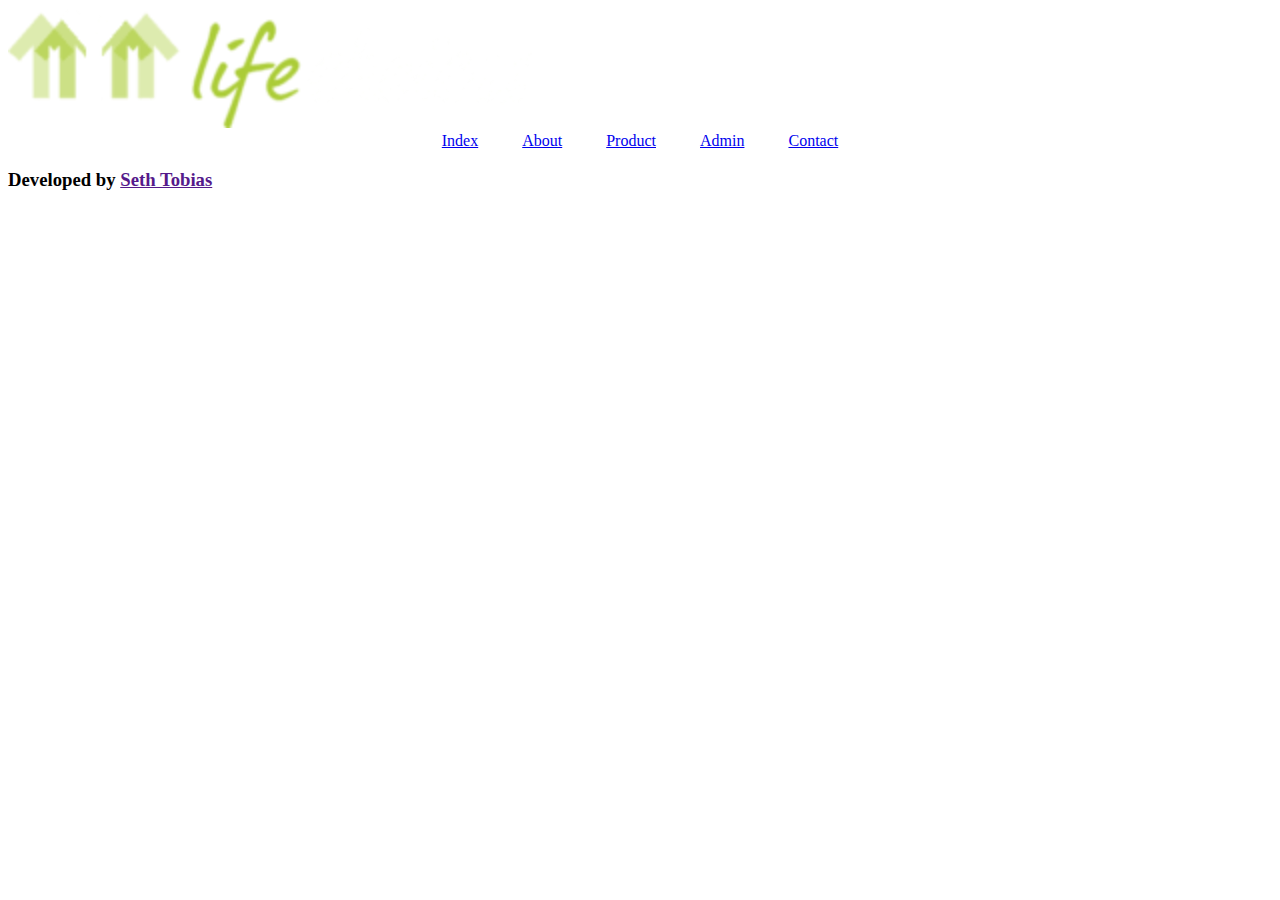
==== HTML/index.html @ 52414442 "man" ====
<!DOCTYPE html>
<html lang="en">
<head>
    <meta charset="UTF-8">
    <meta name="viewport" content="width=device-width, initial-scale=1.0">
    <link rel="stylesheet" href="/CSS/styles.css">
    <title>SethTobias/index</title>
</head>
<body>
    <header>
        <a href="https://lifechoices.co.za/"><img src="/Images/logo_429x991-262x60.png" alt="Life Choices Logo" class="linksImg"></a>
        <nav class="navBar">
            <a href="/HTML/index.html">Index</a>
            <a href="/HTML/about.html">About</a>
            <a href="/HTML/product.html">Product</a>
            <a href="/HTML/admin.html">Admin</a>
            <a href="/HTML/contact.html">Contact</a>
        </nav>
    </header>

    <main>

    </main>
    
    <footer>
        <div class="">
            <section>
                <h3>Developed by <a href="">Seth Tobias</a></h3>
                <img src="" alt="">
            </section>
        </div>
        
    </footer>
</body>
</html>
---- CSS/styles.css ----
/* Custom Properties */
:root{
    --colorName: ;
    --colorName: ;
    --colorName: ;
    --colorName: ;
}

/* Finding Color Pallate
main
#3d5a80
#98c1d9
#e0fbfc
#ee6c4d
#293241


pastel green #CAFFBF
dark blue #023E8A


consider
deep teal #19747E
pastel pink #FFADAD  
light blue #90E0EF

furure
pale blue #CAF0F8
soft mint green #D1E8E2
light sky blue #A9D6E5 
light gray #E2E2E2
*/

.navBar{
    text-align: center;
    vertical-align: middle;
}

.navBar a{
    margin: 0px 20px;
}

.linksImg{
    height: 120px;
    margin: auto;
}
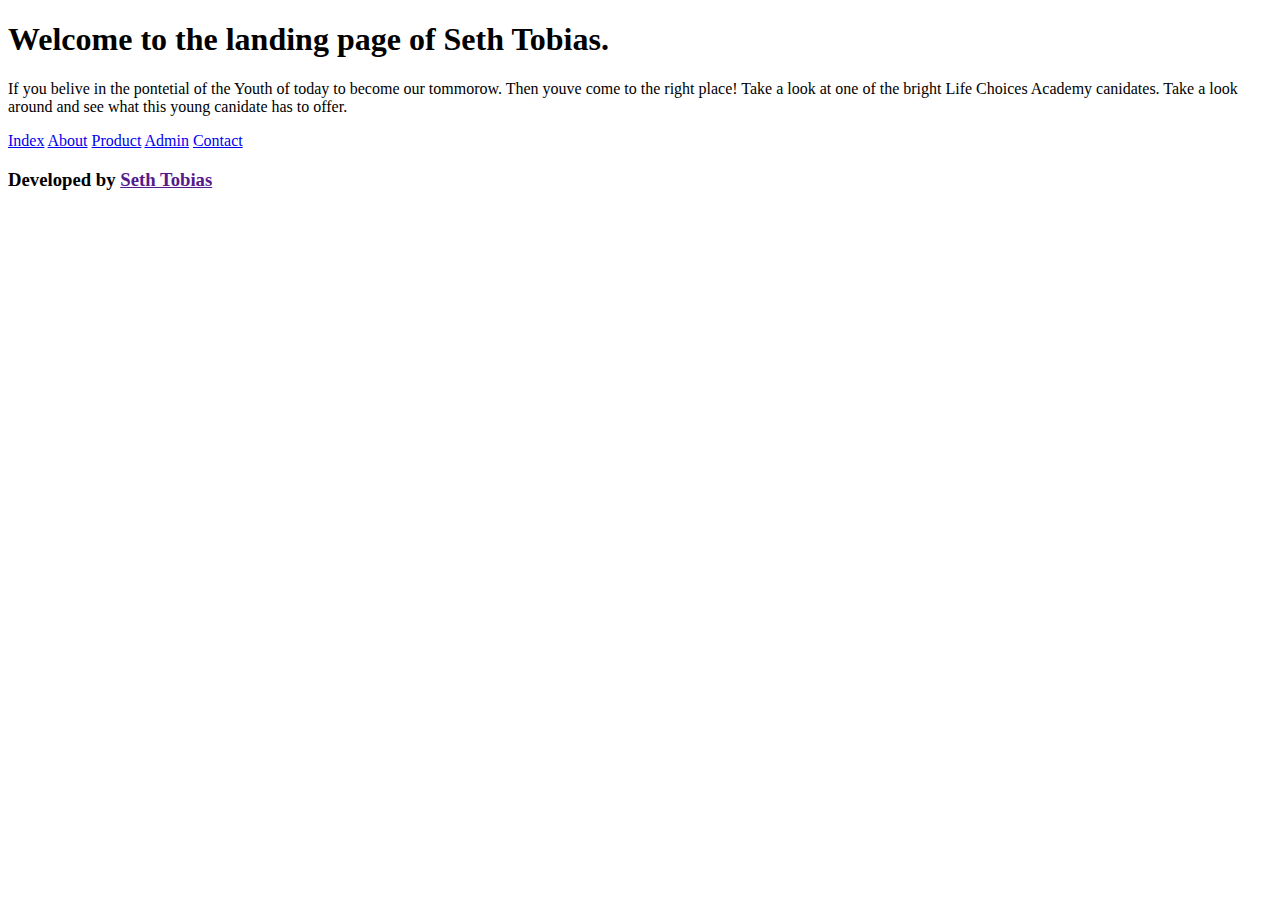
==== commit 7c878929: "content" ====
--- a/HTML/index.html
+++ b/HTML/index.html
@@ -6,30 +6,28 @@
     <link rel="stylesheet" href="/CSS/styles.css">
     <title>SethTobias/index</title>
 </head>
-<body>
-    <header>
-        <a href="https://lifechoices.co.za/"><img src="/Images/logo_429x991-262x60.png" alt="Life Choices Logo" class="linksImg"></a>
-        <nav class="navBar">
-            <a href="/HTML/index.html">Index</a>
-            <a href="/HTML/about.html">About</a>
-            <a href="/HTML/product.html">Product</a>
-            <a href="/HTML/admin.html">Admin</a>
-            <a href="/HTML/contact.html">Contact</a>
-        </nav>
-    </header>
+<body class="gridDisplay">
 
     <main>
-
+        <div class="d1">
+            <h1><span>Welcome to the landing page of Seth Tobias.</span></h1>
+            <p class="indexContent">
+                If you belive in the pontetial of the Youth of today to become our tommorow. Then youve come to the right place! Take a look at one of the bright Life Choices Academy canidates. Take a look around and see what this young canidate has to offer.
+            </p>
+            <p class="navIndex">
+                <a href="/HTML/index.html">Index</a>
+                <a href="/HTML/about.html">About</a>
+                <a href="/HTML/product.html">Product</a>
+                <a href="/HTML/admin.html">Admin</a>
+                <a href="/HTML/contact.html">Contact</a>
+            </p>
+        </div>
     </main>
     
-    <footer>
-        <div class="">
-            <section>
+    
+    <footer class="d2">
                 <h3>Developed by <a href="">Seth Tobias</a></h3>
                 <img src="" alt="">
-            </section>
-        </div>
-        
     </footer>
 </body>
 </html>--- a/CSS/styles.css
+++ b/CSS/styles.css
@@ -1,9 +1,13 @@
 /* Custom Properties */
 :root{
-    --colorName: ;
-    --colorName: ;
-    --colorName: ;
-    --colorName: ;
+    --primary-color: #3d5a80;
+    --secondary-color: #98c1d9;
+    --tertiary-color: #e0fbfc;
+    --sub-color1: #ee6c4d;
+    --sub-color2: #293241;
+    --sub-color3: #CAFFBF;
+    --sub-color4: #023E8A;
+
 }
 
 /* Finding Color Pallate
@@ -13,11 +17,8 @@
 #e0fbfc
 #ee6c4d
 #293241
-
-
 pastel green #CAFFBF
 dark blue #023E8A
-
 
 consider
 deep teal #19747E
@@ -33,11 +34,11 @@
 
 .navBar{
     text-align: center;
-    vertical-align: middle;
+    background-color: var(--sub-color2);
 }
 
 .navBar a{
-    margin: 0px 20px;
+    margin: 0px 100px;
 }
 
 .linksImg{
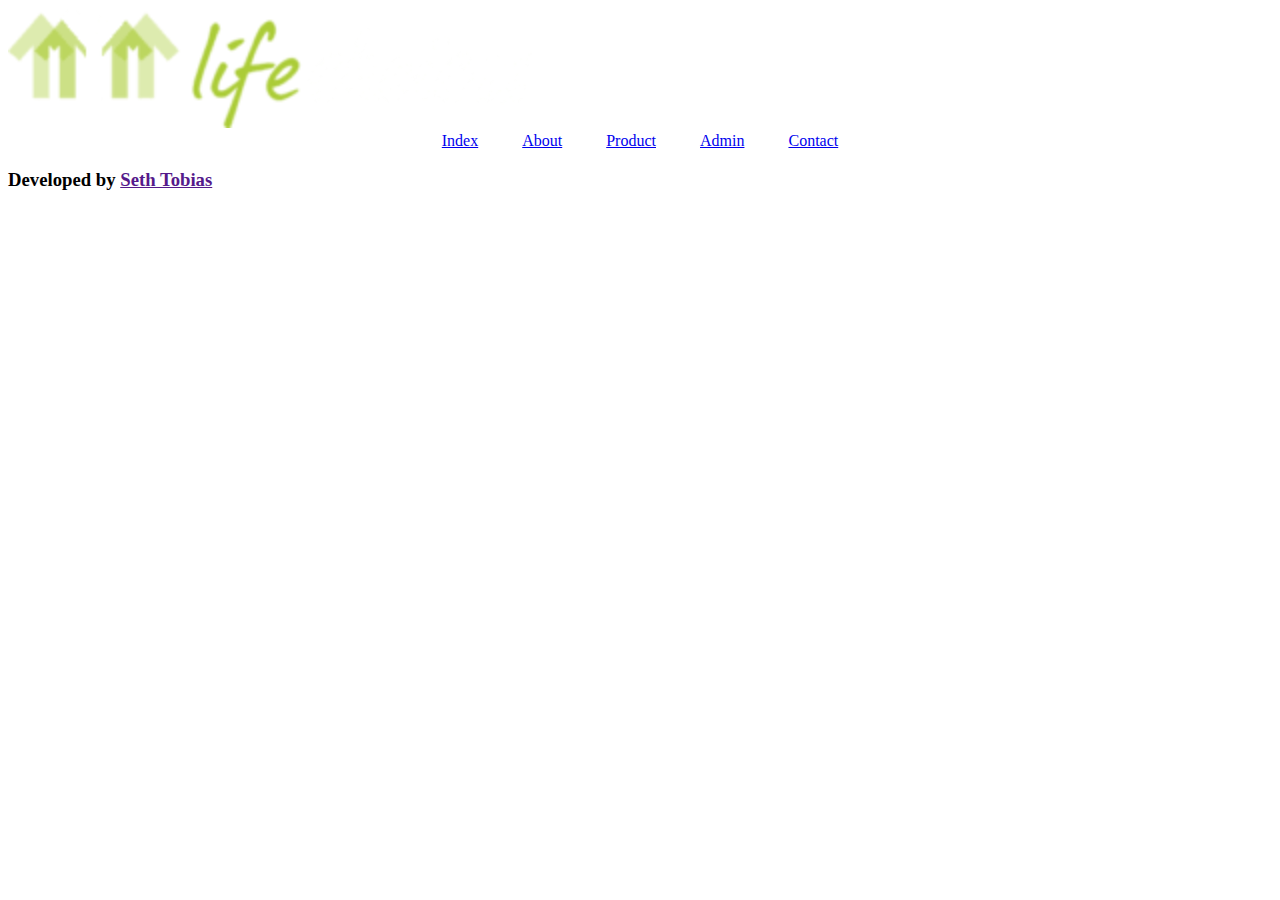
==== commit 60efad0d: "Merge pull request #2 from SethTobias/index" ====
--- a/HTML/index.html
+++ b/HTML/index.html
@@ -6,28 +6,30 @@
     <link rel="stylesheet" href="/CSS/styles.css">
     <title>SethTobias/index</title>
 </head>
-<body class="gridDisplay">
+<body>
+    <header>
+        <a href="https://lifechoices.co.za/"><img src="/Images/logo_429x991-262x60.png" alt="Life Choices Logo" class="linksImg"></a>
+        <nav class="navBar">
+            <a href="/HTML/index.html">Index</a>
+            <a href="/HTML/about.html">About</a>
+            <a href="/HTML/product.html">Product</a>
+            <a href="/HTML/admin.html">Admin</a>
+            <a href="/HTML/contact.html">Contact</a>
+        </nav>
+    </header>
 
     <main>
-        <div class="d1">
-            <h1><span>Welcome to the landing page of Seth Tobias.</span></h1>
-            <p class="indexContent">
-                If you belive in the pontetial of the Youth of today to become our tommorow. Then youve come to the right place! Take a look at one of the bright Life Choices Academy canidates. Take a look around and see what this young canidate has to offer.
-            </p>
-            <p class="navIndex">
-                <a href="/HTML/index.html">Index</a>
-                <a href="/HTML/about.html">About</a>
-                <a href="/HTML/product.html">Product</a>
-                <a href="/HTML/admin.html">Admin</a>
-                <a href="/HTML/contact.html">Contact</a>
-            </p>
-        </div>
+
     </main>
     
-    
-    <footer class="d2">
+    <footer>
+        <div class="">
+            <section>
                 <h3>Developed by <a href="">Seth Tobias</a></h3>
                 <img src="" alt="">
+            </section>
+        </div>
+        
     </footer>
 </body>
 </html>--- a/CSS/styles.css
+++ b/CSS/styles.css
@@ -1,13 +1,9 @@
 /* Custom Properties */
 :root{
-    --primary-color: #3d5a80;
-    --secondary-color: #98c1d9;
-    --tertiary-color: #e0fbfc;
-    --sub-color1: #ee6c4d;
-    --sub-color2: #293241;
-    --sub-color3: #CAFFBF;
-    --sub-color4: #023E8A;
-
+    --colorName: ;
+    --colorName: ;
+    --colorName: ;
+    --colorName: ;
 }
 
 /* Finding Color Pallate
@@ -17,8 +13,11 @@
 #e0fbfc
 #ee6c4d
 #293241
+
+
 pastel green #CAFFBF
 dark blue #023E8A
+
 
 consider
 deep teal #19747E
@@ -34,11 +33,11 @@
 
 .navBar{
     text-align: center;
-    background-color: var(--sub-color2);
+    vertical-align: middle;
 }
 
 .navBar a{
-    margin: 0px 100px;
+    margin: 0px 20px;
 }
 
 .linksImg{
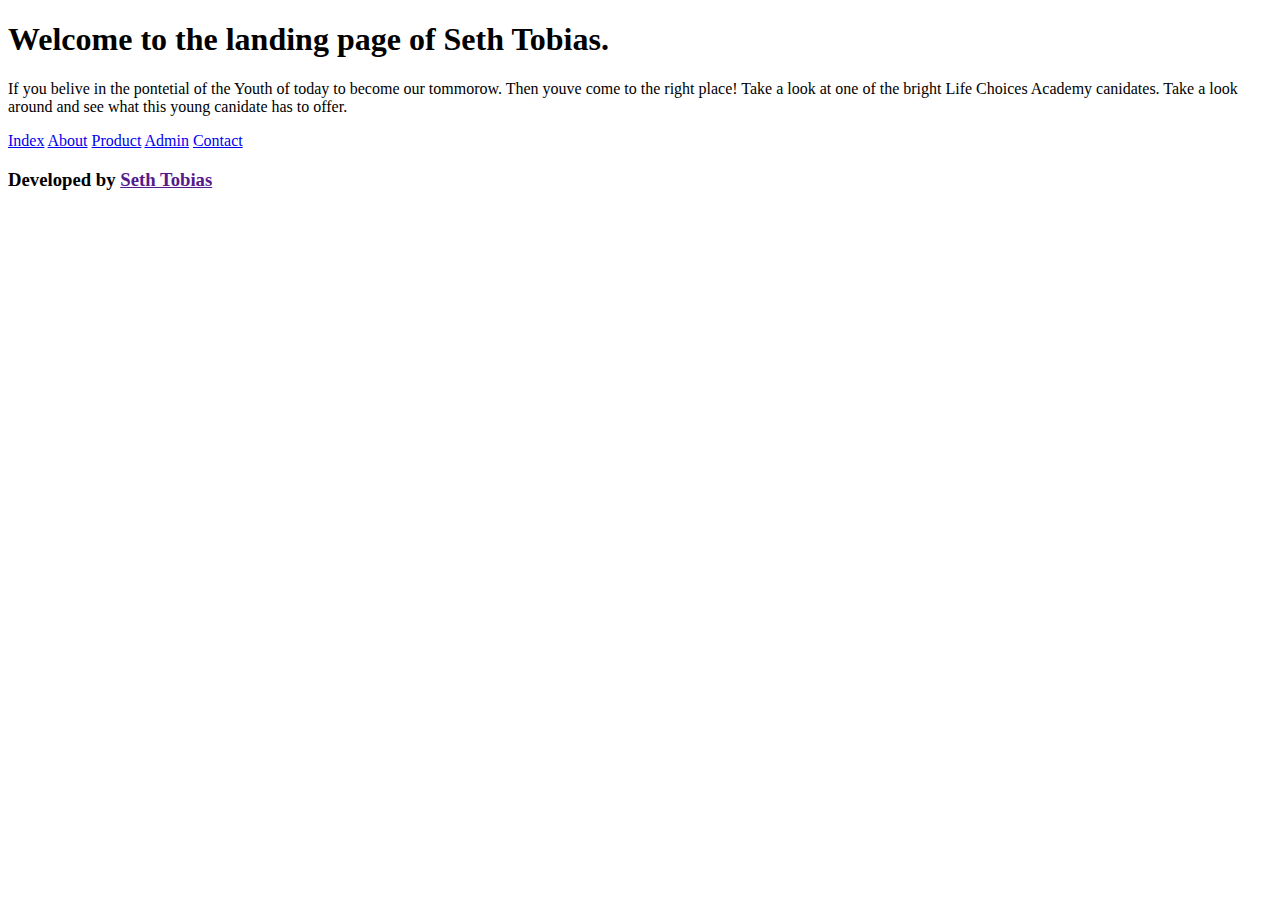
==== commit 7818c5df: "Merge pull request #1 from SethTobias/home" ====
--- a/HTML/index.html
+++ b/HTML/index.html
@@ -6,30 +6,28 @@
     <link rel="stylesheet" href="/CSS/styles.css">
     <title>SethTobias/index</title>
 </head>
-<body>
-    <header>
-        <a href="https://lifechoices.co.za/"><img src="/Images/logo_429x991-262x60.png" alt="Life Choices Logo" class="linksImg"></a>
-        <nav class="navBar">
-            <a href="/HTML/index.html">Index</a>
-            <a href="/HTML/about.html">About</a>
-            <a href="/HTML/product.html">Product</a>
-            <a href="/HTML/admin.html">Admin</a>
-            <a href="/HTML/contact.html">Contact</a>
-        </nav>
-    </header>
+<body class="gridDisplay">
 
     <main>
-
+        <div class="d1">
+            <h1><span>Welcome to the landing page of Seth Tobias.</span></h1>
+            <p class="indexContent">
+                If you belive in the pontetial of the Youth of today to become our tommorow. Then youve come to the right place! Take a look at one of the bright Life Choices Academy canidates. Take a look around and see what this young canidate has to offer.
+            </p>
+            <p class="navIndex">
+                <a href="/HTML/index.html">Index</a>
+                <a href="/HTML/about.html">About</a>
+                <a href="/HTML/product.html">Product</a>
+                <a href="/HTML/admin.html">Admin</a>
+                <a href="/HTML/contact.html">Contact</a>
+            </p>
+        </div>
     </main>
     
-    <footer>
-        <div class="">
-            <section>
+    
+    <footer class="d2">
                 <h3>Developed by <a href="">Seth Tobias</a></h3>
                 <img src="" alt="">
-            </section>
-        </div>
-        
     </footer>
 </body>
 </html>--- a/CSS/styles.css
+++ b/CSS/styles.css
@@ -1,9 +1,13 @@
 /* Custom Properties */
 :root{
-    --colorName: ;
-    --colorName: ;
-    --colorName: ;
-    --colorName: ;
+    --primary-color: #3d5a80;
+    --secondary-color: #98c1d9;
+    --tertiary-color: #e0fbfc;
+    --sub-color1: #ee6c4d;
+    --sub-color2: #293241;
+    --sub-color3: #CAFFBF;
+    --sub-color4: #023E8A;
+
 }
 
 /* Finding Color Pallate
@@ -13,11 +17,8 @@
 #e0fbfc
 #ee6c4d
 #293241
-
-
 pastel green #CAFFBF
 dark blue #023E8A
-
 
 consider
 deep teal #19747E
@@ -33,11 +34,11 @@
 
 .navBar{
     text-align: center;
-    vertical-align: middle;
+    background-color: var(--sub-color2);
 }
 
 .navBar a{
-    margin: 0px 20px;
+    margin: 0px 100px;
 }
 
 .linksImg{
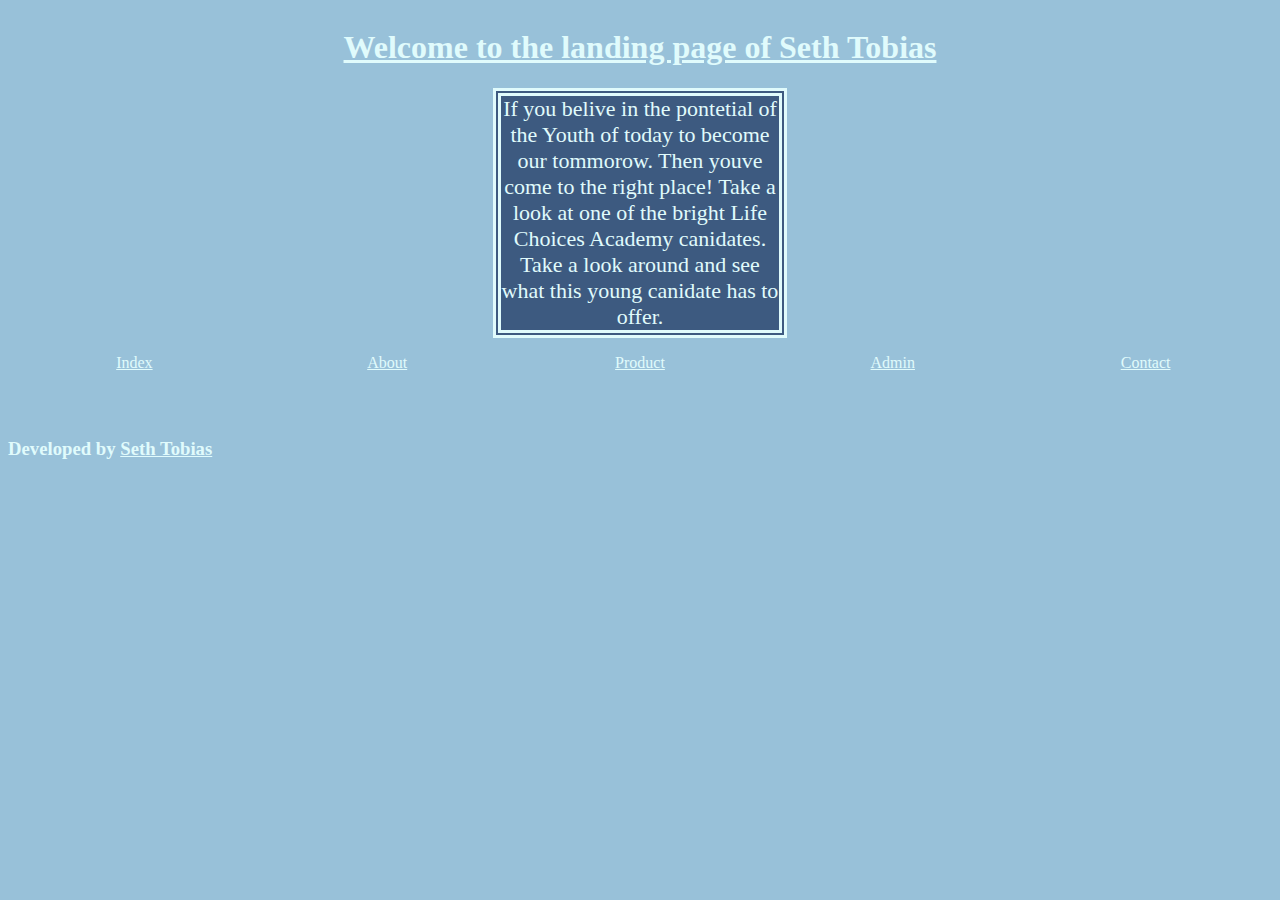
==== commit cff19f8d: "styling1" ====
--- a/HTML/index.html
+++ b/HTML/index.html
@@ -10,16 +10,18 @@
 
     <main>
         <div class="d1">
-            <h1><span>Welcome to the landing page of Seth Tobias.</span></h1>
+            <h1><span class="heading">Welcome to the landing page of Seth Tobias</span></h1>
             <p class="indexContent">
                 If you belive in the pontetial of the Youth of today to become our tommorow. Then youve come to the right place! Take a look at one of the bright Life Choices Academy canidates. Take a look around and see what this young canidate has to offer.
             </p>
-            <p class="navIndex">
-                <a href="/HTML/index.html">Index</a>
-                <a href="/HTML/about.html">About</a>
-                <a href="/HTML/product.html">Product</a>
-                <a href="/HTML/admin.html">Admin</a>
-                <a href="/HTML/contact.html">Contact</a>
+        </div>
+        <div class="navIndex">
+            <p class="indexHover">
+                <a href="/HTML/index.html" class="1">Index</a>
+                <a href="/HTML/about.html" class="2">About</a>
+                <a href="/HTML/product.html"class="3">Product</a>
+                <a href="/HTML/admin.html" class="4">Admin</a>
+                <a href="/HTML/contact.html" class="5">Contact</a>
             </p>
         </div>
     </main>
--- a/CSS/styles.css
+++ b/CSS/styles.css
@@ -32,6 +32,10 @@
 light gray #E2E2E2
 */
 
+/* General */
+* {
+    color: #e0fbfc;
+}
 .navBar{
     text-align: center;
     background-color: var(--sub-color2);
@@ -44,4 +48,63 @@
 .linksImg{
     height: 120px;
     margin: auto;
-}+}
+
+
+
+body{
+    background-color: var(--secondary-color);
+}
+
+.sethTobias{
+
+}
+/* Index */
+.gridDisplay  {
+    display: grid;
+    grid-template-columns: 1fr;
+    grid-template-rows:  70% 20% 10%;
+}
+
+.d1 {
+    grid-row: 1;
+    text-align: center;
+}
+
+.d1 p {
+    margin: auto;
+    font-size: 22px;
+}
+
+.heading {
+    text-decoration: underline;
+}
+
+.indexContent {
+    height: 22%;
+    width: 22%;
+    background-color: #3d5a80;
+    border: #e0fbfc 8px double;
+}
+.navIndex {
+    grid-row: 2;
+    text-align: center;
+}
+
+.indexHover {
+    display: grid;
+    grid-template-columns: 1fr 1fr 1fr 1fr 1fr;
+    grid-template-rows: 1fr;
+}
+
+.d2 {
+    grid-row: 3;
+}
+
+/* About */
+
+/* Product */
+
+/* Admin */
+
+/* Contact */
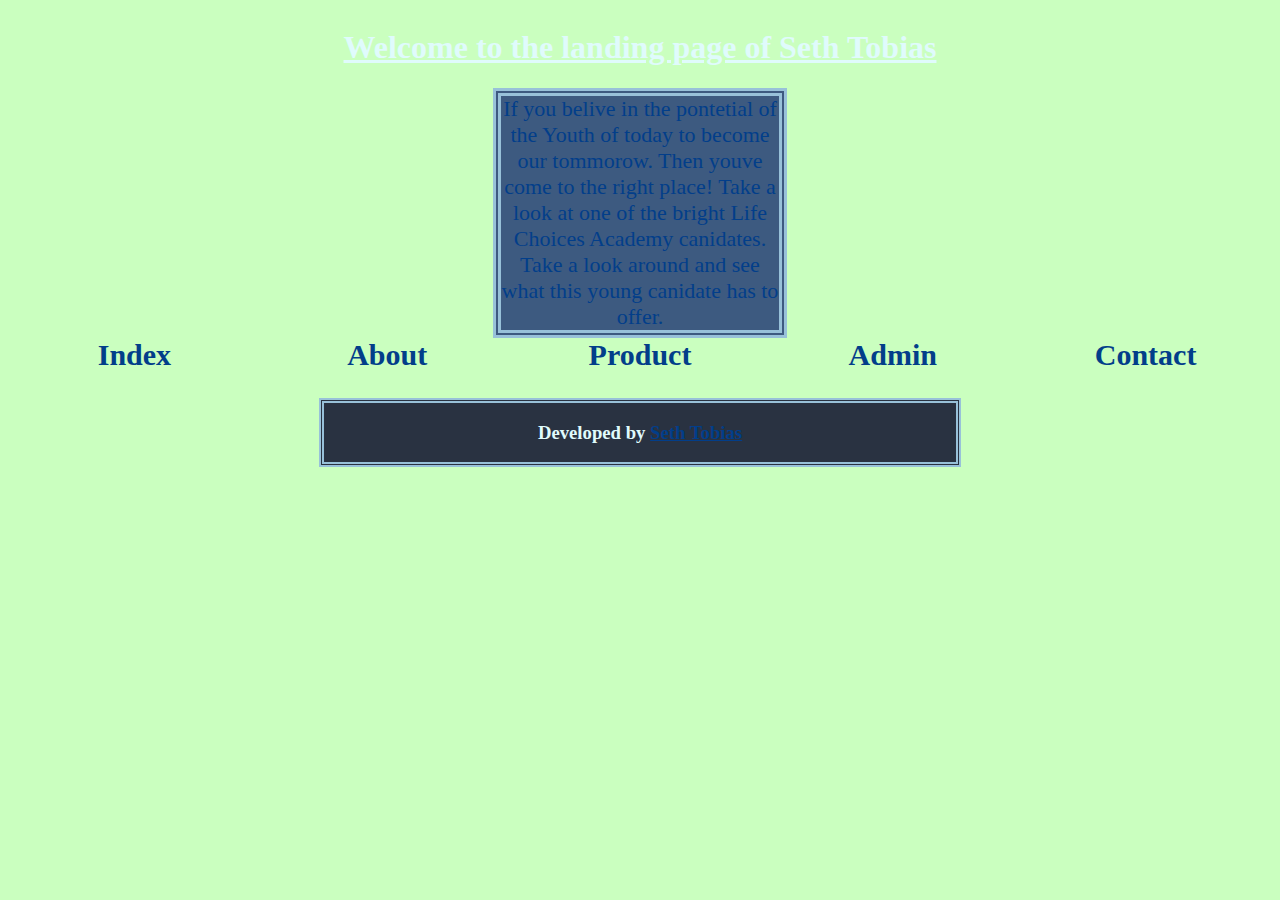
==== commit 5bc6cc2d: "Complete" ====
--- a/HTML/index.html
+++ b/HTML/index.html
@@ -16,13 +16,22 @@
             </p>
         </div>
         <div class="navIndex">
-            <p class="indexHover">
-                <a href="/HTML/index.html" class="1">Index</a>
-                <a href="/HTML/about.html" class="2">About</a>
-                <a href="/HTML/product.html"class="3">Product</a>
-                <a href="/HTML/admin.html" class="4">Admin</a>
-                <a href="/HTML/contact.html" class="5">Contact</a>
-            </p>
+                <section class="colum1">
+                    <a href="/HTML/index.html">Index<br><section class="hideImg1"><img src="/Images/sethTobias.png" alt="" title=""></section></a>
+                </section>
+                <section class="colum2">
+                    <a href="/HTML/about.html">About<br><img src="/Images/sethTobias.png" alt="" class="hideImg2" title=""></a>
+                </section>
+                <section class="colum3">
+                    <a href="/HTML/product.html">Product<br><img src="/Images/sethTobias.png" alt="" class="hideImg3" title=""></a>
+                </section>
+                <section class="colum4">
+                    <a href="/HTML/admin.html">Admin<br><img src="/Images/sethTobias.png" alt="" class="hideImg4" title=""></a>
+                </section>
+                <section class="colum5">
+                    <a href="/HTML/contact.html">Contact<br><img src="/Images/sethTobias.png" alt="" class="hideImg5" title=""></a>
+                </section>
+                
         </div>
     </main>
     
--- a/CSS/styles.css
+++ b/CSS/styles.css
@@ -39,6 +39,8 @@
 .navBar{
     text-align: center;
     background-color: var(--sub-color2);
+    border: var(--secondary-color) double 5px;
+
 }
 
 .navBar a{
@@ -50,15 +52,52 @@
     margin: auto;
 }
 
-
+.navBar-2 a{
+    text-decoration: none;
+    font-weight: 600;
+    font-size: 30px;
+}
 
 body{
     background-color: var(--secondary-color);
 }
 
+@media screen and (min-width: 300px) {
+    
+    body {
+        background-color: var(--sub-color2);
+    }
+}
+
+@media screen and (min-width: 720px) {
+    
+    body {
+        background-color: var(--sub-color3);
+    }
+}
+
+@media screen and (max-width: 1080px) {
+
+    body {
+        background-color: var(--secondary-color);
+    }
+}
+
 .sethTobias{
-
-}
+    animation: br
+    margin: auto;
+    display: flexbox;
+    justify-content: center;
+    border: var(--sub-color1) double 12px;
+}
+
+@keyframes br {
+    0% { transform: translate(0, 0) rotate(0deg); }
+    25% { transform: translate(5px, 5px) rotate(5deg); }
+    50% { transform: translate(0, 0) rotate(0eg); }
+    75% { transform: translate(-5px, 5px) rotate(-5deg); }
+    100% { transform: translate(0, 0) rotate(0deg); }
+  }
 /* Index */
 .gridDisplay  {
     display: grid;
@@ -84,27 +123,179 @@
     height: 22%;
     width: 22%;
     background-color: #3d5a80;
-    border: #e0fbfc 8px double;
+    border: var(--secondary-color) 8px double;
 }
 .navIndex {
     grid-row: 2;
     text-align: center;
 }
 
-.indexHover {
+.navIndex a{
+    text-decoration: none;
+    font-weight: 600;
+    font-size: 30px;
+}
+
+.navIndex {
     display: grid;
     grid-template-columns: 1fr 1fr 1fr 1fr 1fr;
     grid-template-rows: 1fr;
 }
 
+.colum1 {
+    grid-column: 1;
+}
+
+.colum2 {
+    grid-column: 2;
+}
+
+.colum3 {
+    grid-column: 3;
+}
+
+.colum4 {
+    grid-column: 4;
+}
+
+.colum5 {
+    grid-column: 5;
+}
+
 .d2 {
     grid-row: 3;
-}
-
+    background-color: var(--sub-color2);
+    width: 50%;
+    display: flex;
+    justify-content: center;
+    text-align: center;
+    margin: auto;
+    border: var(--secondary-color) double 5px;
+}
+
+.hideImg1, .hideImg2, .hideImg3, .hideImg4, .hideImg5 {
+    display: none;
+    width: 60%;
+    border: var(--sub-color2);
+}
+
+.colum1:hover + .hideImg1{
+    display: block;
+}
 /* About */
-
+.contentAbout {
+    height: 22%;
+    width: 40%;
+    background-color: #3d5a80;
+    border: var(--secondary-color) 8px double;
+}
+
+.e-commerce {
+    animation: ecom 5s ease 0s infinite alternate-reverse forwards;
+    background-color: var(--primary-color);
+    border: var(--secondary-color) double 5px;
+    width: 50%;
+}
+
+@keyframes ecom {
+	0% {
+		opacity: 1;
+	}
+
+	50% {
+		opacity: 0.2;
+	}
+
+	100% {
+		opacity: 1;
+	}
+}
 /* Product */
+h1 {
+    text-align: center;
+}
+
+.gridProduct {
+    display: grid;
+    grid-template-columns: 1fr 1fr 1fr;
+    grid-template-rows: 1fr 1fr 1fr ;
+}
+
+.gridProduct .contentProduct {
+    grid-row: 1;
+    grid-column: span 3;
+    align-content: center;
+    text-align: center;
+    height: fit-content;
+    width: 45%;
+    background-color: var(--primary-color);
+    border: var(--secondary-color) double 5px;
+    font: 300 small-caps;
+    font-size: 30px;
+    margin: auto;
+}
+
+.pro1 {
+    grid-column: 1;
+    grid-row: 2;
+    margin: auto;
+}
+
+.pro2 {
+    grid-column: 2;
+    grid-row: 2;
+    margin: auto;
+}
+
+.pro3 {
+    grid-column: 3;
+    grid-row: 2;
+    margin: auto;
+}
+
+.pro4 {
+    grid-column: 1;
+    grid-row: 3;
+    margin: auto;
+}
+
+.pro5 {
+    grid-column: 2;
+    grid-row: 3;
+    margin: auto;
+}
+
+.pro6 {
+    grid-column: 3;
+    grid-row: 3;
+    margin: auto;
+}
+
+.imgProduct {
+    width: 60%;
+    height: 60%;
+    border-radius: 100%;
+}
+
+.p1 {
+    text-align: center;
+    margin: auto;
+    font-size: 20px;
+}
 
 /* Admin */
 
 /* Contact */
+.formGrid {
+    display: flex;
+    justify-content: center;
+    margin: auto;
+    background-color: var(--sub-color3);
+    width: 35%;
+    color: var(--sub-color2);
+    border: var(--sub-color4) double 12px;
+}
+
+.formGrid label,p,a {
+    color: var(--sub-color4);
+}